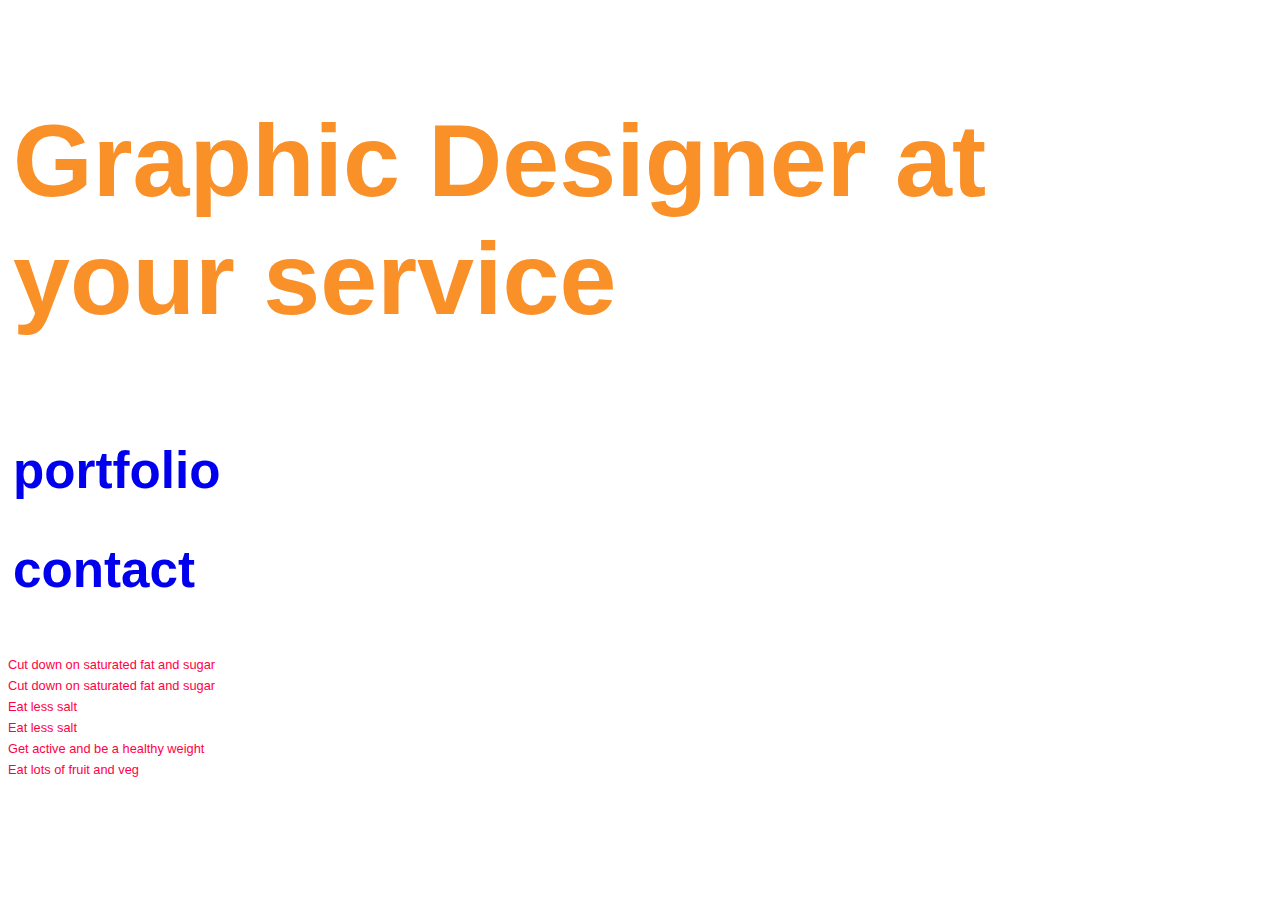
==== myweb2.html @ 31309b65 "Initial upload" ====
<!DOCTYPE html>
<html lang="en" dir="ltr">
  <head>
    <meta charset="utf-8">
    <title></title>
      <link rel="stylesheet" type="text/css" href="style/style2.css">
  </head>
  <meta name="viewport" content="width=device-width, initial-scale=1.0">
  <body>
    <div class="bio">
      <p> Graphic Designer at your service </p>
    </div>
      <div class="link">
<a style=text-decoration:none;" href="myweb3.html" target="popup" onclick="window.open('myweb3.html','name','width=600,height=400')"> portfolio </a>
 </div>
 <div class="link">
<a style=text-decoration:none;" href="myweb3.html" target="popup" onclick="window.open('myweb4.html','name','width=600,height=400')"> contact </a>
</div>
<embed src="music/music 1.mp3" loop="true" hidden="true" autostart="true">
  <div class="slide-left">
  <div class = "health">
 <script src="script/mywebjj.js"></script>
</div>
</div>
<div class = "health">
  <div class="slide-right">
<script src="script/mywebjj.js"></script>
</div>
</div>
<div class = "health">
<div class="slide-left">
<script src="script/mywebjj.js"></script>
</div>
</div>
  <div class = "health">
    <div class="slide-right">
  <script src="script/mywebjj.js"></script>
</div>
</div>
<div class = "health">
  <div class="slide-left">
<script src="script/mywebjj.js"></script>
</div>
</div>
<div class = "health">
  <div class="slide-left">
<script src="script/mywebjj.js"></script>
</div>
</div>
  </body>
</html>
---- style/style2.css ----
.link {
  font-family: Arial;
  font-size: 4vw;
  font-weight: bold;
  margin-bottom: 40px;
  margin-top: 0px;
  margin-right: 100px;
  margin-left: 5px;
  text-align: left;
  color: #FA9028;
}

.bio {
  font-family: Arial;
  font-size: 8vw;
  font-weight: bold;
  margin-bottom: 70px;
  margin-right: 100px;
  margin-left: 5px;
  text-align: left;
  color: #FA9028;
}

.health {
  font-family: Arial;
  font-size: 1vw;
  text-align: bottom;
  color: #FF0044;
  margin-right: 10px;
  margin-bottom: 6px;
  margin-top: 0px;
  padding-top: 0px;

}


.title {
  font-family: Arial;
  font-size: 4vw;
  font-weight: bold;
  margin-bottom: 350px;
  flex-grow: 1;
  text-align: center;
  color: #FA9028;
}

.para {
  font-family: Arial;
  font-size: 3vw;
  font-weight: bold;
  margin-bottom: 50px;
  margin-top: 40px;
  text-align: right;
  color: #FA9028;
}


.slide-left {
  width:100%;
  overflow:hidden;
}
.slide-left  {
  animation: slide-left 6s;
}

@keyframes slide-left {
  from {
    margin-left: 100%;
    width: 300%;
  }

  to {
    margin-left: 0%;
    width: 100%;
  }
}

.slide-right {
  width:100%;
  overflow:hidden;
}
.slide-right  {
  animation: 6s slide-right;
}

@keyframes slide-right {
  from {
    margin-left: -100%;
    width: 300%;
  }

  to {
    margin-left: 0%;
    width: 100%;
  }
}
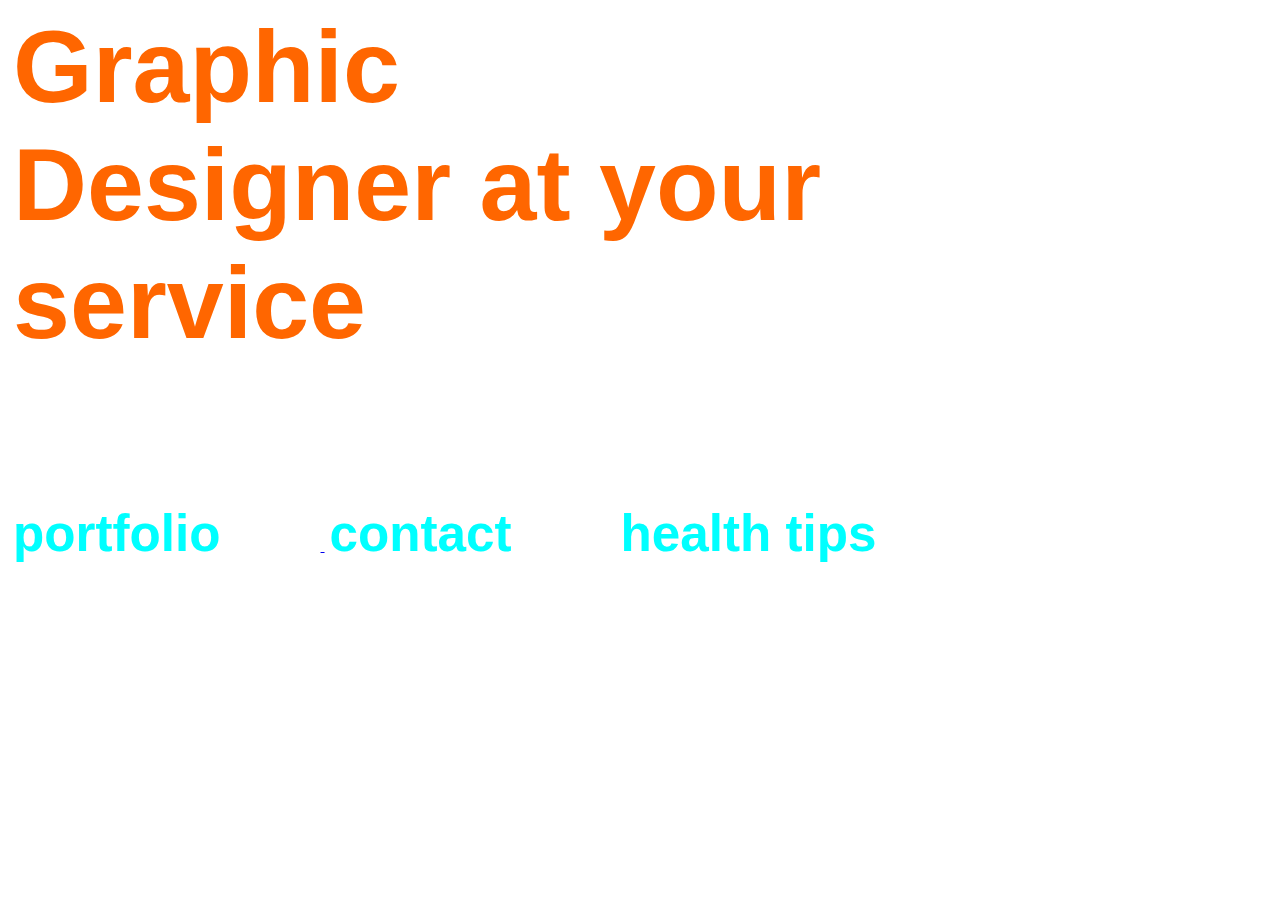
==== commit a386a7cf: "Initial upload" ====
--- a/myweb2.html
+++ b/myweb2.html
@@ -11,41 +11,11 @@
       <p> Graphic Designer at your service </p>
     </div>
       <div class="link">
-<a style=text-decoration:none;" href="myweb3.html" target="popup" onclick="window.open('myweb3.html','name','width=600,height=400')"> portfolio </a>
+        <div>
+
+<a href="myweb3.html" target="popup" onclick="window.open('myweb3.html','name','width=900,height=400')"><h2> <span tooltip="have a" flow="down">portfolio</span></h2> </a><a href="myweb4.html" target="popup" onclick="window.open('myweb4.html','name','width=300,height=400')"><h2>contact</h2></a> <a href="myweb5.html" target="popup" onclick="window.open('myweb5.html','name','width=600,height=400')"><h2>health tips</h2></a>
  </div>
- <div class="link">
-<a style=text-decoration:none;" href="myweb3.html" target="popup" onclick="window.open('myweb4.html','name','width=600,height=400')"> contact </a>
 </div>
 <embed src="music/music 1.mp3" loop="true" hidden="true" autostart="true">
-  <div class="slide-left">
-  <div class = "health">
- <script src="script/mywebjj.js"></script>
-</div>
-</div>
-<div class = "health">
-  <div class="slide-right">
-<script src="script/mywebjj.js"></script>
-</div>
-</div>
-<div class = "health">
-<div class="slide-left">
-<script src="script/mywebjj.js"></script>
-</div>
-</div>
-  <div class = "health">
-    <div class="slide-right">
-  <script src="script/mywebjj.js"></script>
-</div>
-</div>
-<div class = "health">
-  <div class="slide-left">
-<script src="script/mywebjj.js"></script>
-</div>
-</div>
-<div class = "health">
-  <div class="slide-left">
-<script src="script/mywebjj.js"></script>
-</div>
-</div>
   </body>
 </html>
--- a/style/style2.css
+++ b/style/style2.css
@@ -1,35 +1,34 @@
-.link {
+.link h2 {
   font-family: Arial;
   font-size: 4vw;
   font-weight: bold;
   margin-bottom: 40px;
-  margin-top: 0px;
   margin-right: 100px;
   margin-left: 5px;
   text-align: left;
-  color: #FA9028;
+  color: #00FFFF;
+  display: inline-block;
 }
 
-.bio {
+.bio p {
   font-family: Arial;
   font-size: 8vw;
   font-weight: bold;
-  margin-bottom: 70px;
-  margin-right: 100px;
+  margin-bottom: 100px;
+  margin-right: 450px;
   margin-left: 5px;
   text-align: left;
-  color: #FA9028;
+  margin-top: 5px;
+  color: #FF6600;
 }
 
 .health {
   font-family: Arial;
-  font-size: 1vw;
+  font-size: 6vw;
   text-align: bottom;
   color: #FF0044;
   margin-right: 10px;
   margin-bottom: 6px;
-  margin-top: 0px;
-  padding-top: 0px;
 
 }
 
@@ -38,59 +37,120 @@
   font-family: Arial;
   font-size: 4vw;
   font-weight: bold;
-  margin-bottom: 350px;
-  flex-grow: 1;
+  margin-bottom: 70px;
   text-align: center;
-  color: #FA9028;
-}
-
-.para {
-  font-family: Arial;
-  font-size: 3vw;
-  font-weight: bold;
-  margin-bottom: 50px;
-  margin-top: 40px;
-  text-align: right;
-  color: #FA9028;
+  margin-top: none;
+  color: #FF6600;
 }
 
 
-.slide-left {
-  width:100%;
-  overflow:hidden;
-}
-.slide-left  {
-  animation: slide-left 6s;
+.images {
+  display: center;
 }
 
-@keyframes slide-left {
-  from {
-    margin-left: 100%;
-    width: 300%;
-  }
+/* START TOOLTIP STYLES */
+[tooltip] {
+  position: relative; /* opinion 1 */
+}
 
+/* Applies to all tooltips */
+[tooltip]::before,
+[tooltip]::after {
+  text-transform: none; /* opinion 2 */
+  font-size: .4em; /* opinion 3 */
+  line-height: 1;
+  user-select: none;
+  pointer-events: none;
+  position: absolute;
+  display: none;
+  opacity: 0;
+}
+[tooltip]::before {
+  content: '';
+  border: 3px solid transparent; /* opinion 4 */
+  z-index: 1001; /* absurdity 1 */
+}
+[tooltip]::after {
+  content: attr(tooltip); /* magic! */
+
+  /* most of the rest of this is opinion */
+  font-family: Helvetica, sans-serif;
+  text-align: center;
+
+  /*
+    Let the content set the size of the tooltips
+    but this will also keep them from being obnoxious
+    */
+  min-width: 3em;
+  max-width: 21em;
+  white-space: nowrap;
+  overflow: hidden;
+  text-overflow: ellipsis;
+  padding: 1ch 1.5ch;
+  border-radius: .3ch;
+  box-shadow: 0 1em 2em -.5em rgba(0, 0, 0, 0.35);
+  background: #333;
+  color: #fff;
+  z-index: 1000; /* absurdity 2 */
+}
+
+/* Make the tooltips respond to hover */
+[tooltip]:hover::before,
+[tooltip]:hover::after {
+  display: block;
+}
+
+/* don't show empty tooltips */
+[tooltip='']::before,
+[tooltip='']::after {
+  display: none !important;
+}
+
+
+/* FLOW: DOWN */
+[tooltip][flow^="down"]::before {
+  top: 100%;
+  border-top-width: 0;
+  border-bottom-color: #333;
+}
+[tooltip][flow^="down"]::after {
+  top: calc(100% + 5px);
+}
+[tooltip][flow^="down"]::before,
+[tooltip][flow^="down"]::after {
+  left: 50%;
+  transform: translate(-50%, .5em);
+}
+
+
+/* KEYFRAMES */
+@keyframes tooltips-vert {
   to {
-    margin-left: 0%;
-    width: 100%;
+    opacity: .9;
+    transform: translate(-50%, 0);
   }
 }
 
-.slide-right {
-  width:100%;
-  overflow:hidden;
-}
-.slide-right  {
-  animation: 6s slide-right;
+@keyframes tooltips-horz {
+  to {
+    opacity: .9;
+    transform: translate(0, -50%);
+  }
 }
 
-@keyframes slide-right {
-  from {
-    margin-left: -100%;
-    width: 300%;
-  }
+/* FX All The Things */
+[tooltip]:not([flow]):hover::before,
+[tooltip]:not([flow]):hover::after,
+[tooltip][flow^="up"]:hover::before,
+[tooltip][flow^="up"]:hover::after,
+[tooltip][flow^="down"]:hover::before,
+[tooltip][flow^="down"]:hover::after {
+  animation: tooltips-vert 300ms ease-out forwards;
+}
 
-  to {
-    margin-left: 0%;
-    width: 100%;
-  }
+[tooltip][flow^="left"]:hover::before,
+[tooltip][flow^="left"]:hover::after,
+[tooltip][flow^="right"]:hover::before,
+[tooltip][flow^="right"]:hover::after {
+  animation: tooltips-horz 300ms ease-out forwards;
 }
